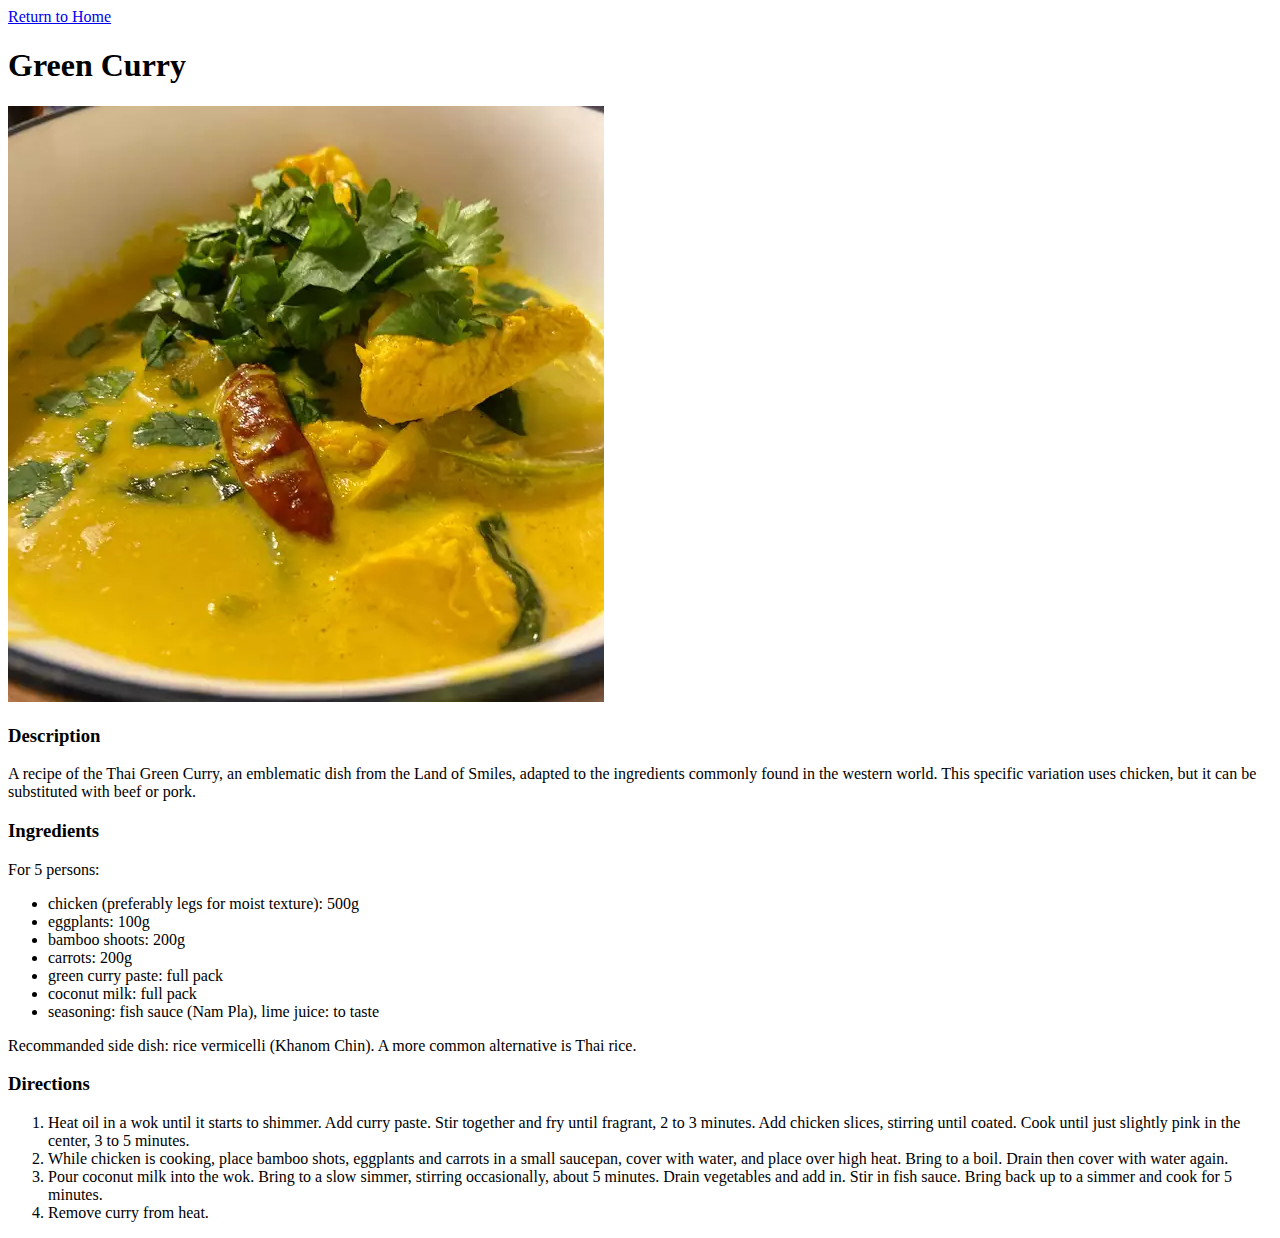
==== recipes/green-curry.html @ 48e1e91b "Create website arborescence and pages" ====
<!DOCTYPE html>
<html lang="en">
    <head>
        <meta charset="utf-8">
        <title>Green Curry</title>
    </head>
    <body>
        <a href="../index.html">Return to Home</a>
        <h1>Green Curry</h1>
        <img src="../images/green-curry.webp" alt="Green Curry (Kaeng Khiao Wan)">
        <h3>Description</h3>
        <p>A recipe of the Thai Green Curry, an emblematic dish from the Land of Smiles, adapted to the ingredients commonly found in the western world. This specific variation uses chicken, but it can be substituted with beef or pork.
        </p>
        <h3>Ingredients</h3>
        <p>For 5 persons:</p>
        <ul>
            <li>chicken (preferably legs for moist texture): 500g</li>
            <li>eggplants: 100g</li>
            <li>bamboo shoots: 200g</li>
            <li>carrots: 200g</li>
            <li>green curry paste: full pack</li>
            <li>coconut milk: full pack</li>
            <li>seasoning: fish sauce (Nam Pla), lime juice: to taste</li>
        </ul>
        <p>Recommanded side dish: rice vermicelli (Khanom Chin). A more common alternative is Thai rice.</p>
        <h3>Directions</h3>
        <ol>
            <li>Heat oil in a wok until it starts to shimmer. Add curry paste. Stir together and fry until fragrant, 2 to 3 minutes. Add chicken slices, stirring until coated. Cook until just slightly pink in the center, 3 to 5 minutes.</li>
            <li>While chicken is cooking, place bamboo shots, eggplants and carrots in a small saucepan, cover with water, and place over high heat. Bring to a boil. Drain then cover with water again.</li>
            <li>Pour coconut milk into the wok. Bring to a slow simmer, stirring occasionally, about 5 minutes. Drain vegetables and add in. Stir in fish sauce. Bring back up to a simmer and cook for 5 minutes.</li>
            <li>Remove curry from heat.</li>
        </ol>        
    </body>
</html>
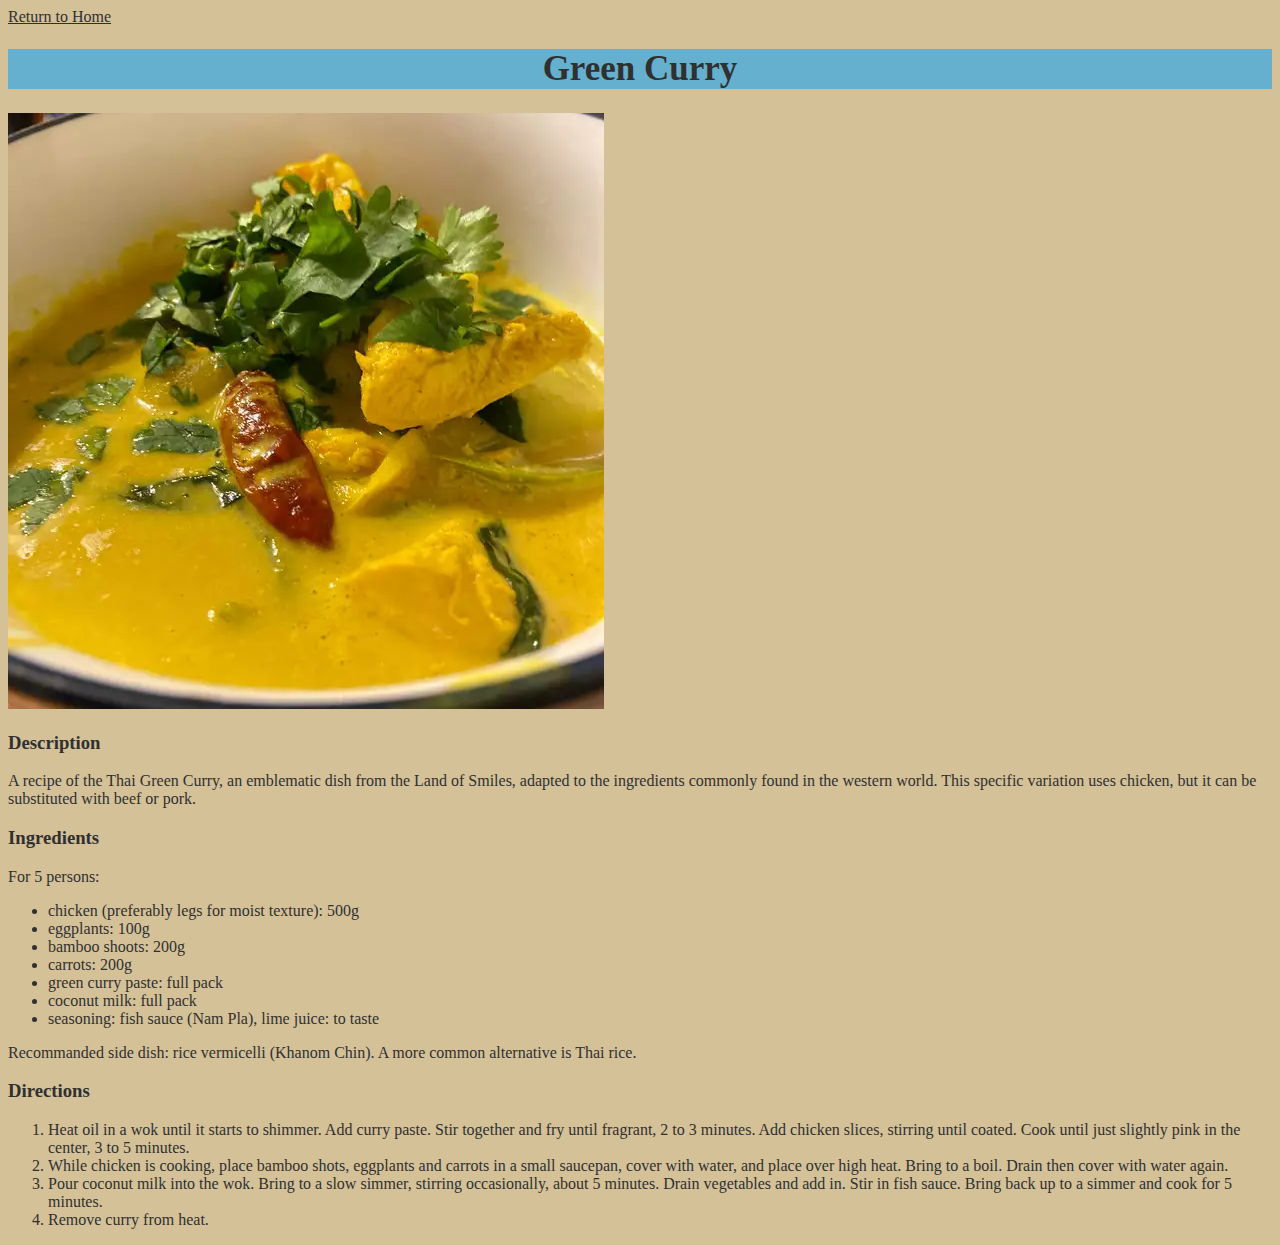
==== commit a02e78b7: "Add styles" ====
--- a/recipes/green-curry.html
+++ b/recipes/green-curry.html
@@ -3,6 +3,7 @@
     <head>
         <meta charset="utf-8">
         <title>Green Curry</title>
+        <link rel="stylesheet" href="../styles.css">
     </head>
     <body>
         <a href="../index.html">Return to Home</a>
@@ -13,7 +14,7 @@
         </p>
         <h3>Ingredients</h3>
         <p>For 5 persons:</p>
-        <ul>
+        <ul class="ingredients">
             <li>chicken (preferably legs for moist texture): 500g</li>
             <li>eggplants: 100g</li>
             <li>bamboo shoots: 200g</li>
--- a/styles.css
+++ b/styles.css
@@ -0,0 +1,30 @@
+body {
+
+    background-color: #d4c198;
+    font-family: Verdana sans-serif;
+    color: #303030;
+}
+
+h1 {
+
+    font-weight: bold;
+    background-color: #00a2ff86;
+    text-align: center;
+    font-size: 35px;
+}
+
+ul:not(.ingredients) {
+
+    background-color: #afafaf;
+}
+
+a {
+
+    color: #303030;
+}
+
+.image-menu {
+
+    height: auto;
+    width: 200px;
+}